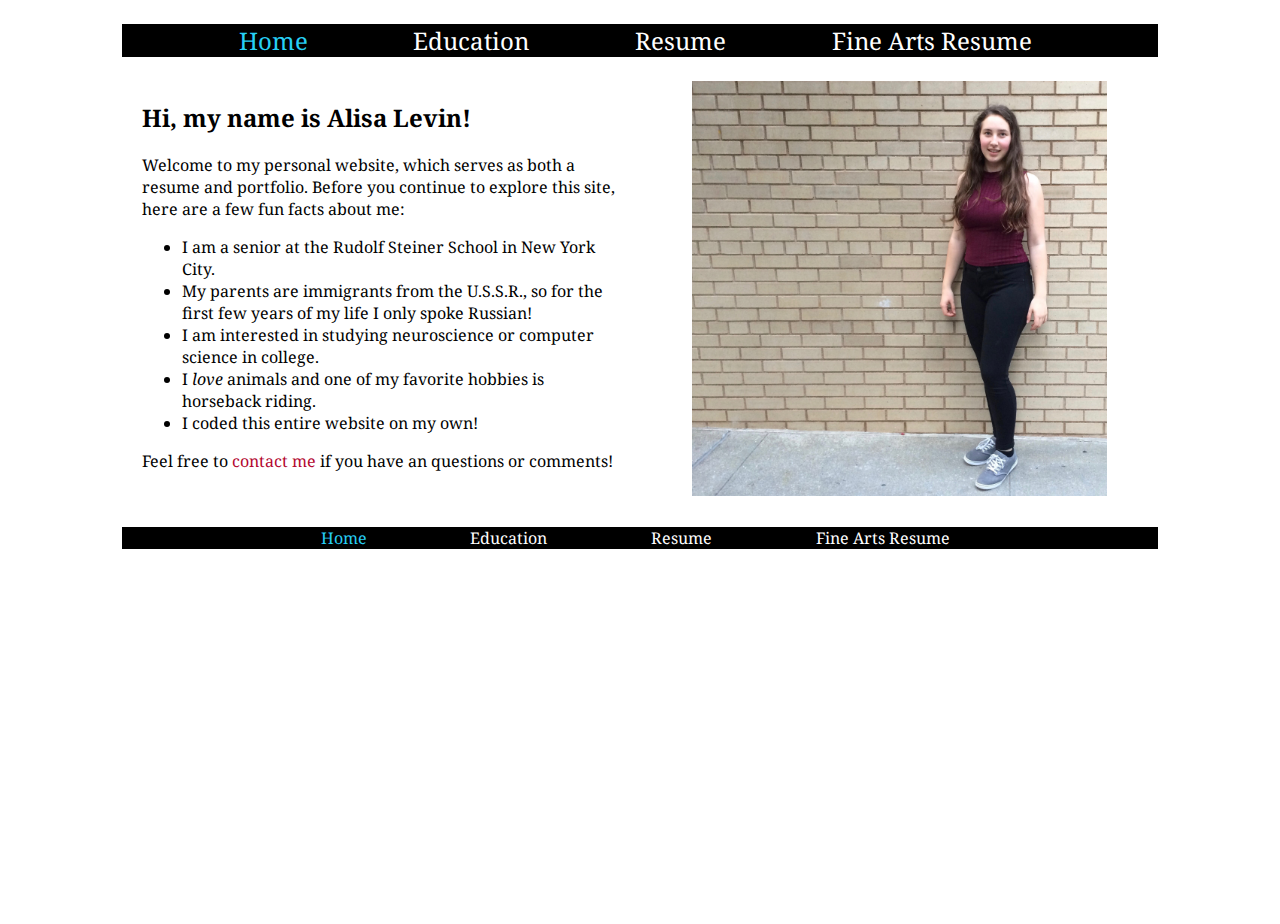
==== levin-website/index.html @ 6d84722e "Levin Website first commit" ====
<!DOCTYPE html>
<html lang="en">
<head>
	<title>Home</title>
	<meta name="viewport" content="width=device-width, initial-scale=1">
	<link rel="stylesheet" href="css/w3schools.css">
	<link rel="stylesheet" type="text/css" href="js/jquery.js">
	<link rel="stylesheet" type="text/css" href="css/styles.css">
</head>
<body>
<nav class="one">
	<ul class="links">
		<li class="home"><a href="index.html" class="current">Home</a></li>
		<li class="education"><a href="education.html">Education</a></li>
		<li class="resume"><a href="resume.html">Resume</a></li>
		<li class="fine_arts_resume"><a href="fine_arts_resume.html">Fine Arts Resume</a></li>
	</ul>
</nav>
<div>
	<div id="intro">
		<h2>Hi, my name is Alisa Levin!</h2> 
		<p>Welcome to my personal website, which serves as both a resume and portfolio. Before you continue to explore this site, here are a few fun facts about me:</p>
		<ul id="less">
			<li>I am a senior at the Rudolf Steiner School in New York City.</li>
			<li>My parents are immigrants from the U.S.S.R., so for the first few years of my life I only spoke Russian!</li>
			<li>I am interested in studying neuroscience or computer science in college.</li>
			<li>I <em>love</em> animals and one of my favorite hobbies is horseback riding.</li>
			<li>I coded this entire website on my own!</li>
		</ul>
		<p>Feel free to 
			<span>
				<a href="mailto:alevin@steiner.edu">contact me</a>
			</span>
		if you have an questions or comments!</p>
	</div>	

	<div id="carousel">
		<div class="w3-content" style="max-width:100%;position:relative">

		<div class="w3-display-container mySlides">
  			<img src="images/me.jpg" style="width:100%" alt="me">
		</div>

		<div class="w3-display-container mySlides">
  			<img src="images/horseback_riding1.jpg" style="width:100%" alt="riding1">
		</div>

		<div class="w3-display-container mySlides">
  			<img src="images/basketball.jpg" style="width:100%" alt="basketball">
		</div>

		<div class="w3-display-container mySlides">
  			<img src="images/raccoon.jpg" style="width:100%" alt="raccoon">
		</div>

		<div class="w3-display-container mySlides">
  			<img src="images/horseback_riding2.jpg" style="width:100%" alt="riding2">
		</div>

		<script>
		var myIndex = 0;
		carousel();

		function carousel() {
    		var i;
    		var x = document.getElementsByClassName("mySlides");
    		for (i = 0; i < x.length; i++) {
       			x[i].style.display = "none";
    		}
    		myIndex++;
    		if (myIndex > x.length) {myIndex = 1}
    		x[myIndex-1].style.display = "block";
    		setTimeout(carousel, 5000); // Change image every 5 seconds
		}
		</script>
	</div>
</div>

<footer>
	<nav class="two">
		<ul class="links">
			<li class="home"><a href="index.html" class="current">Home</a></li>
			<li class="education"><a href="education.html">Education</a></li>
			<li class="resume"><a href="resume.html">Resume</a></li>
			<li class="fine_arts_resume"><a href="fine_arts_resume.html">Fine Arts Resume</a></li>
		</ul>
	</nav>
</footer>

</body>
</html>
---- levin-website/css/w3schools.css ----
/* W3.CSS 2.71 by Jan Egil and Borge Refsnes */
*{-webkit-box-sizing:border-box;-moz-box-sizing:border-box;box-sizing:border-box}
/* Extract from normalize.css by Nicolas Gallagher and Jonathan Neal git.io/normalize */
html{-ms-text-size-adjust:100%;-webkit-text-size-adjust:100%}body{margin:0}
article,aside,details,figcaption,figure,footer,header,hgroup,main,menu,nav,section,summary{display:block}
audio,canvas,video{display:inline-block;vertical-align:baseline}
audio:not([controls]){display:none;height:0}[hidden],template{display:none}
a{background-color:transparent}a:active,a:hover{outline:0}abbr[title]{border-bottom:1px dotted}
dfn{font-style:italic}mark{background:#ff0;color:#000}
small{font-size:80%}sub,sup{font-size:75%;line-height:0;position:relative;vertical-align:baseline}
sup{top:-0.5em}sub{bottom:-0.25em}
img{border:0}svg:not(:root){overflow:hidden}figure{margin:1em 40px}
hr{-moz-box-sizing:content-box;box-sizing:content-box}
code,kbd,pre,samp{font-family:monospace,monospace;font-size:1em}
button,input,select,textarea{font:inherit;margin:0}
button{overflow:visible}button,select{text-transform:none}
button,html input[type=button],input[type=reset],input[type=submit]{-webkit-appearance:button;cursor:pointer}
button[disabled],html input[disabled]{cursor:default}
button::-moz-focus-inner,input::-moz-focus-inner{border:0;padding:0}
input[type=checkbox],input[type=radio]{padding:0}
input[type=number]::-webkit-inner-spin-button,input[type=number]::-webkit-outer-spin-button{height:auto}
input[type=search]{box-sizing:content-box;-webkit-appearance:textfield;-moz-box-sizing:content-box;-webkit-box-sizing:content-box}
input[type=search]::-webkit-search-cancel-button,input[type=search]::-webkit-search-decoration{-webkit-appearance:none}
fieldset{border:1px solid #c0c0c0;margin:0 2px;padding:.35em .625em .75em}
legend{border:0;padding:0}pre,textarea{overflow:auto}
/* End extract from normalize.css */
/*html,body{font-family:Verdana,sans-serif;font-size:15px;line-height:1.5}html{overflow-x:hidden}
h1,h2,h3,h4,h5,h6,.w3-slim,.w3-wide{font-family:"Segoe UI",Arial,sans-serif}
h1{font-size:36px}h2{font-size:30px}h3{font-size:24px}h4{font-size:20px}h5{font-size:18px}h6{font-size:16px}
.w3-serif{font-family:"Times New Roman",Times,serif}
h1,h2,h3,h4,h5,h6{font-weight:400;margin:10px 0}.w3-wide{letter-spacing:4px}
h1 a,h2 a,h3 a,h4 a,h5 a,h6 a{font-weight:inherit}*/
hr{height:0;border:0;border-top:1px solid #eee;margin:20px 0}
img{margin-bottom:-5px}a{color:inherit}
table{border-collapse:collapse;border-spacing:0;width:100%;display:table}
table,th,td{border:none}.w3-table-all{border:1px solid #ccc}
.w3-bordered tr,.w3-table-all tr{border-bottom:1px solid #ddd}
.w3-striped tbody tr:nth-child(even){background-color:#f1f1f1}
.w3-table-all tr:nth-child(odd){background-color:#fff}
.w3-table-all tr:nth-child(even){background-color:#f1f1f1}
.w3-hoverable tbody tr:hover,.w3-ul.w3-hoverable li:hover{background-color:#ccc}
.w3-centered tr th,.w3-centered tr td{text-align:center}
.w3-table td,.w3-table th,.w3-table-all td,.w3-table-all th{padding:6px 8px;display:table-cell;text-align:left;vertical-align:top}
.w3-table th:first-child,.w3-table td:first-child,.w3-table-all th:first-child,.w3-table-all td:first-child{padding-left:16px}
.w3-btn,.w3-btn-block{border:none;display:inline-block;outline:0;padding:6px 16px;vertical-align:middle;overflow:hidden;text-decoration:none!important;color:#fff;background-color:#000;text-align:center;cursor:pointer;white-space:nowrap}
.w3-disabled,.w3-btn:disabled,.w3-btn-floating:disabled,.w3-btn-floating-large:disabled{cursor:not-allowed;opacity:0.3}
.w3-btn.w3-disabled *,.w3-btn-block.w3-disabled,.w3-btn-floating.w3-disabled *,.w3-btn:disabled *,.w3-btn-floating:disabled *{pointer-events:none}
.w3-btn.w3-disabled:hover,.w3-btn-block.w3-disabled:hover,.w3-btn:disabled:hover,.w3-btn-floating.w3-disabled:hover,.w3-btn-floating:disabled:hover,
.w3-btn-floating-large.w3-disabled:hover,.w3-btn-floating-large:disabled:hover{box-shadow:none}
.w3-btn:hover,.w3-btn-block:hover,.w3-btn-floating:hover,.w3-btn-floating-large:hover{box-shadow:0 8px 16px 0 rgba(0,0,0,0.2),0 6px 20px 0 rgba(0,0,0,0.19)}
.w3-btn-block{width:100%}
.w3-btn,.w3-btn-floating,.w3-btn-floating-large,.w3-closenav,.w3-opennav{-webkit-touch-callout:none;-webkit-user-select:none;-khtml-user-select:none;-moz-user-select:none;-ms-user-select:none;user-select:none}   
.w3-btn-floating,.w3-btn-floating-large{display:inline-block;text-align:center;color:#fff;background-color:#000;position:relative;overflow:hidden;z-index:1;padding:0;border-radius:50%;cursor:pointer;font-size:24px}
.w3-btn-floating{width:40px;height:40px;line-height:40px}
.w3-btn-floating-large{width:56px;height:56px;line-height:56px}
.w3-btn-group .w3-btn{float:left}
.w3-btn-bar .w3-btn{box-shadow:none;background-color:inherit;color:inherit;float:left}
.w3-btn-bar .w3-btn:hover{background-color:#ccc}
.w3-ripple{position:relative;overflow:hidden}
.w3-ripple:after{content:"";background:#ccc;position:absolute;padding:300%;bottom:0;left:0;opacity:0;transition:0.8s}
.w3-ripple:active:after{padding:0;opacity:1;transition:0s}
.w3-badge,.w3-tag,.w3-sign{background-color:#000;color:#fff;display:inline-block;padding-left:8px;padding-right:8px;text-align:center}
.w3-badge{border-radius:50%}
ul.w3-ul{list-style-type:none;padding:0;margin:0}
ul.w3-ul li{padding:6px 2px 6px 16px;border-bottom:1px solid #ddd}
ul.w3-ul li:last-child{border-bottom:none}
.w3-tooltip,.w3-display-container{position:relative}
.w3-fluid{max-width:100%;height:auto}
.w3-tooltip .w3-text{display:none}
.w3-tooltip:hover .w3-text{display:inline-block}
.w3-navbar{list-style-type:none;margin:0;padding:0;overflow:hidden}
.w3-navbar li{float:left}.w3-navbar li a{display:block;padding:8px 16px}.w3-navbar li a:hover{color:#000;background-color:#ccc}
.w3-navbar .w3-dropdown-hover,.w3-navbar .w3-dropdown-click{position:static}
.w3-navbar .w3-dropdown-hover:hover,.w3-navbar .w3-dropdown-hover:first-child,.w3-navbar .w3-dropdown-click:hover{background-color:#ccc;color:#000}
.w3-navbar a,.w3-topnav a,.w3-sidenav a,.w3-dropdown-content a,.w3-accordion-content a,.w3-dropnav a{text-decoration:none!important}
.w3-navbar .w3-opennav.w3-right{float:right!important}.w3-topnav{padding:8px 8px}
.w3-topnav a{padding:0 8px;border-bottom:3px solid transparent;-webkit-transition:border-bottom .3s;transition:border-bottom .3s}
.w3-topnav a:hover{border-bottom:3px solid #fff}.w3-topnav .w3-dropdown-hover a{border-bottom:0}
.w3-opennav,.w3-closenav{color:inherit}.w3-opennav:hover,.w3-closenav:hover{cursor:pointer;opacity:0.8}
.w3-btn,.w3-btn-floating,.w3-dropnav a,.w3-btn-floating-large,.w3-btn-block,.w3-hover-shadow,.w3-hover-opacity,
.w3-navbar a,.w3-sidenav a,.w3-pagination li a,.w3-hoverable tbody tr,.w3-hoverable li,.w3-accordion-content a,.w3-dropdown-content a,.w3-dropdown-click:hover,.w3-dropdown-hover:hover,.w3-opennav,.w3-closenav,.w3-closebtn,
.w3-hover-amber,.w3-hover-aqua,.w3-hover-blue,.w3-hover-light-blue,.w3-hover-brown,.w3-hover-cyan,.w3-hover-blue-grey,.w3-hover-green,.w3-hover-light-green,.w3-hover-indigo,.w3-hover-khaki,.w3-hover-lime,.w3-hover-orange,.w3-hover-deep-orange,.w3-hover-pink,
.w3-hover-purple,.w3-hover-deep-purple,.w3-hover-red,.w3-hover-sand,.w3-hover-teal,.w3-hover-yellow,.w3-hover-white,.w3-hover-black,.w3-hover-grey,.w3-hover-light-grey,.w3-hover-dark-grey,.w3-hover-text-amber,.w3-hover-text-aqua,.w3-hover-text-blue,.w3-hover-text-light-blue,
.w3-hover-text-brown,.w3-hover-text-cyan,.w3-hover-text-blue-grey,.w3-hover-text-green,.w3-hover-text-light-green,.w3-hover-text-indigo,.w3-hover-text-khaki,.w3-hover-text-lime,.w3-hover-text-orange,.w3-hover-text-deep-orange,.w3-hover-text-pink,.w3-hover-text-purple,
.w3-hover-text-deep-purple,.w3-hover-text-red,.w3-hover-text-sand,.w3-hover-text-teal,.w3-hover-text-yellow,.w3-hover-text-white,.w3-hover-text-black,.w3-hover-text-grey,.w3-hover-text-light-grey,.w3-hover-text-dark-grey
{-webkit-transition:background-color .3s,color .15s,box-shadow .3s,opacity 0.3s;transition:background-color .3s,color .15s,box-shadow .3s,opacity 0.3s}
.w3-sidenav{height:100%;width:200px;background-color:#fff;position:fixed!important;z-index:1;overflow:auto}
.w3-sidenav a{padding:4px 2px 4px 16px}.w3-sidenav a:hover{background-color:#ccc}.w3-sidenav a,.w3-dropnav a{display:block}
.w3-sidenav .w3-dropdown-hover:hover,.w3-sidenav .w3-dropdown-hover:first-child,.w3-sidenav .w3-dropdown-click:hover,.w3-dropnav a:hover{background-color:#ccc;color:#000}
.w3-sidenav .w3-dropdown-hover,.w3-sidenav .w3-dropdown-click {width:100%}.w3-sidenav .w3-dropdown-hover .w3-dropdown-content,.w3-sidenav .w3-dropdown-click .w3-dropdown-content{min-width:100%}
.w3-main,#main{transition:margin-left .4s}
.w3-modal{z-index:3;display:none;padding-top:100px;position:fixed;left:0;top:0;width:100%;height:100%;overflow:auto;background-color:rgb(0,0,0);background-color:rgba(0,0,0,0.4)}
.w3-modal-content{margin:auto;background-color:#fff;position:relative;padding:0;outline:0;width:600px}.w3-closebtn{text-decoration:none;float:right;font-size:24px;font-weight:bold;color:inherit}
.w3-closebtn:hover,.w3-closebtn:focus{color:#000;text-decoration:none;cursor:pointer}
.w3-pagination{display:inline-block;padding:0;margin:0}.w3-pagination li{display:inline}
.w3-pagination li a{text-decoration:none;color:#000;float:left;padding:8px 16px}
.w3-pagination li a:hover{background-color:#ccc}
.w3-input-group,.w3-group{margin-top:24px;margin-bottom:24px}
.w3-input{padding:8px;display:block;border:none;border-bottom:1px solid #808080;width:100%}
.w3-label{color:#009688}.w3-input:not(:valid)~.w3-validate{color:#f44336}
.w3-select{padding:9px 0;width:100%;color:#000;border:1px solid transparent;border-bottom:1px solid #009688}
.w3-select select:focus{color:#000;border:1px solid #009688}.w3-select option[disabled]{color:#009688}
.w3-dropdown-click,.w3-dropdown-hover{position:relative;display:inline-block;cursor:pointer}
.w3-dropdown-hover:hover .w3-dropdown-content{display:block;z-index:1}
.w3-dropdown-content{cursor:auto;color:#000;background-color:#fff;display:none;position:absolute;min-width:160px;margin:0;padding:0}
.w3-dropdown-content a{padding:6px 16px;display:block}
.w3-dropdown-content a:hover{background-color:#ccc}
.w3-accordion {width:100%;cursor:pointer}
.w3-accordion-content{cursor:auto;display:none;position:relative;width:100%;margin:0;padding:0}
.w3-accordion-content a{padding:6px 16px;display:block}.w3-accordion-content a:hover{background-color:#ccc}
.w3-progress-container{width:100%;height:1.5em;position:relative;background-color:#f1f1f1}
.w3-progressbar{background-color:#757575;height:100%;position:absolute;line-height:inherit}
input[type=checkbox].w3-check,input[type=radio].w3-radio{width:24px;height:24px;position:relative;top:6px}
input[type=checkbox].w3-check:checked+.w3-validate,input[type=radio].w3-radio:checked+.w3-validate{color:#009688} 
input[type=checkbox].w3-check:disabled+.w3-validate,input[type=radio].w3-radio:disabled+.w3-validate{color:#aaa}
.w3-responsive{overflow-x:auto}
.w3-container:after,.w3-row:after,.w3-row-padding:after,.w3-topnav:after,.w3-clear:after,.w3-btn-group:before,.w3-btn-group:after,.w3-btn-bar:before,.w3-btn-bar:after
{content:"";display:table;clear:both}
.w3-col,.w3-half,.w3-third,.w3-twothird,.w3-threequarter,.w3-quarter{float:left;width:100%}
.w3-col.s1{width:8.33333%}
.w3-col.s2{width:16.66666%}
.w3-col.s3{width:24.99999%}
.w3-col.s4{width:33.33333%}
.w3-col.s5{width:41.66666%}
.w3-col.s6{width:49.99999%}
.w3-col.s7{width:58.33333%}
.w3-col.s8{width:66.66666%}
.w3-col.s9{width:74.99999%}
.w3-col.s10{width:83.33333%}
.w3-col.s11{width:91.66666%}
.w3-col.s12,.w3-half,.w3-third,.w3-twothird,.w3-threequarter,.w3-quarter{width:99.99999%}
@media only screen and (min-width:601px){
.w3-col.m1{width:8.33333%}
.w3-col.m2{width:16.66666%}
.w3-col.m3,.w3-quarter{width:24.99999%}
.w3-col.m4,.w3-third{width:33.33333%}
.w3-col.m5{width:41.66666%}
.w3-col.m6,.w3-half{width:49.99999%}
.w3-col.m7{width:58.33333%}
.w3-col.m8,.w3-twothird{width:66.66666%}
.w3-col.m9,.w3-threequarter{width:74.99999%}
.w3-col.m10{width:83.33333%}
.w3-col.m11{width:91.66666%}
.w3-col.m12{width:99.99999%}}
@media only screen and (min-width:993px){
.w3-col.l1{width:8.33333%}
.w3-col.l2{width:16.66666%}
.w3-col.l3,.w3-quarter{width:24.99999%}
.w3-col.l4,.w3-third{width:33.33333%}
.w3-col.l5{width:41.66666%}
.w3-col.l6,.w3-half{width:49.99999%}
.w3-col.l7{width:58.33333%}
.w3-col.l8,.w3-twothird{width:66.66666%}
.w3-col.l9,.w3-threequarter{width:74.99999%}
.w3-col.l10{width:83.33333%}
.w3-col.l11{width:91.66666%}
.w3-col.l12{width:99.99999%}}
.w3-content{max-width:980px;margin:auto}
.w3-rest{overflow:hidden}
.w3-hide{display:none!important}.w3-show-block,.w3-show{display:block!important}.w3-show-inline-block{display:inline-block!important}
@media (max-width:600px){.w3-modal-content{margin:0 10px;width:auto!important}.w3-modal{padding-top:30px}}
@media (max-width:768px){.w3-modal-content{width:500px}.w3-modal{padding-top:50px}}
@media (min-width:993px){.w3-modal-content{width:900px}}
@media screen and (max-width:600px){.w3-topnav a{display:block}.w3-navbar li:not(.w3-opennav){float:none;width:100%!important}.w3-navbar li.w3-right{float:none!important}}	
@media screen and (max-width:600px){.w3-topnav .w3-dropdown-hover .w3-dropdown-content,.w3-navbar .w3-dropdown-click .w3-dropdown-content,.w3-navbar .w3-dropdown-hover .w3-dropdown-content{position:relative}}	
@media screen and (max-width:600px){.w3-topnav,.w3-navbar{text-align:center}}
@media (max-width:600px){.w3-hide-small{display:none!important}}
@media (max-width:992px) and (min-width:601px){.w3-hide-medium{display:none!important}}
@media (min-width:993px){.w3-hide-large{display:none!important}}
@media screen and (max-width:992px){.w3-sidenav.w3-collapse{display:none}.w3-main{margin-left:0!important;margin-right:0!important}}
@media screen and (min-width:993px){.w3-sidenav.w3-collapse{display:block!important}}
.w3-top,.w3-bottom{position:fixed;width:100%;z-index:1}.w3-top{top:0}.w3-bottom{bottom:0}
.w3-overlay{position:fixed;display:none;width:100%;height:100%;top:0;left:0;right:0;bottom:0;background-color:rgba(0,0,0,0.5);z-index:2}
.w3-left{float:left!important}.w3-right{float:right!important}
.w3-tiny{font-size:10px!important}.w3-small{font-size:12px!important}
.w3-medium{font-size:15px!important}.w3-large{font-size:18px!important}
.w3-xlarge{font-size:24px!important}.w3-xxlarge{font-size:36px!important}
.w3-xxxlarge{font-size:48px!important}.w3-jumbo{font-size:64px!important}
.w3-vertical{word-break:break-all;line-height:1;text-align:center;width:0.6em}
.w3-left-align{text-align:left!important}.w3-right-align{text-align:right!important}
.w3-justify{text-align:justify!important}.w3-center{text-align:center!important}
.w3-display-topleft{position:absolute;left:0;top:0}.w3-display-topright{position:absolute;right:0;top:0}
.w3-display-bottomleft{position:absolute;left:0;bottom:0}.w3-display-bottomright{position:absolute;right:0;bottom:0}
.w3-display-middle{position:absolute;top:50%;left:50%;transform:translate(-50%,-50%);-ms-transform:translate(-50%,-50%)}
.w3-display-topmiddle{position:absolute;left:0;top:0;width:100%;text-align:center}.w3-display-bottommiddle{position:absolute;left:0;bottom:0;width:100%;text-align:center}
.w3-circle{border-radius:50%!important}
.w3-round-small{border-radius:2px!important}.w3-round,.w3-round-medium{border-radius:4px!important}
.w3-round-large{border-radius:8px!important}.w3-round-xlarge{border-radius:16px!important}
.w3-round-xxlarge{border-radius:32px!important}.w3-round-jumbo{border-radius:64px!important}
.w3-border-0{border:0!important}
.w3-border{border:1px solid #ccc!important}
.w3-border-top{border-top:1px solid #ccc!important}.w3-border-bottom{border-bottom:1px solid #ccc!important}
.w3-border-left{border-left:1px solid #ccc!important}.w3-border-right{border-right:1px solid #ccc!important}
.w3-margin{margin:16px!important}.w3-margin-0{margin:0!important}
.w3-margin-top{margin-top:16px!important}.w3-margin-bottom{margin-bottom:16px!important}
.w3-margin-left{margin-left:16px!important}.w3-margin-right{margin-right:16px!important}
.w3-section{margin-top:16px!important;margin-bottom:16px!important}
.w3-padding-tiny{padding:2px 4px!important}.w3-padding-small{padding:4px 8px!important}
.w3-padding-medium,.w3-padding,.w3-form{padding:8px 16px!important}
.w3-padding-large{padding:12px 24px!important}.w3-padding-xlarge{padding:16px 32px!important}
.w3-padding-xxlarge{padding:24px 48px!important}.w3-padding-jumbo{padding:32px 64px!important}
.w3-padding-4,.w3-padding-hor-4{padding-top:4px!important;padding-bottom:4px!important}
.w3-padding-8,.w3-padding-hor-8{padding-top:8px!important;padding-bottom:8px!important}
.w3-padding-12,.w3-padding-hor-12{padding-top:12px!important;padding-bottom:12px!important}
.w3-padding-16,.w3-padding-hor-16{padding-top:16px!important;padding-bottom:16px!important}
.w3-padding-24,.w3-padding-hor-24{padding-top:24px!important;padding-bottom:24px!important}
.w3-padding-32,.w3-padding-hor-32{padding-top:32px!important;padding-bottom:32px!important}
.w3-padding-48,.w3-padding-hor-48{padding-top:48px!important;padding-bottom:48px!important}
.w3-padding-64,.w3-padding-hor-64{padding-top:64px!important;padding-bottom:64px!important}
.w3-padding-128,.w3-padding-hor-128{padding-top:128px!important;padding-bottom:128px!important}
.w3-padding-0{padding:0!important}
.w3-padding-top{padding-top:8px!important}.w3-padding-bottom{padding-bottom:8px!important}
.w3-padding-left{padding-left:16px!important}.w3-padding-right{padding-right:16px!important}
.w3-topbar{border-top:6px solid #ccc!important}.w3-bottombar{border-bottom:6px solid #ccc!important}
.w3-leftbar{border-left:6px solid #ccc!important}.w3-rightbar{border-right:6px solid #ccc!important}
.w3-row-padding,.w3-row-padding>.w3-half,.w3-row-padding>.w3-third,.w3-row-padding>.w3-twothird,.w3-row-padding>.w3-threequarter,.w3-row-padding>.w3-quarter,.w3-row-padding>.w3-col{padding:0 8px}
.w3-spin{animation:w3-spin 2s infinite linear;-webkit-animation:w3-spin 2s infinite linear}
@-webkit-keyframes w3-spin{
0%{-webkit-transform:rotate(0deg);transform:rotate(0deg)}100%{-webkit-transform:rotate(359deg);transform:rotate(359deg)}}
@keyframes w3-spin{
0%{-webkit-transform:rotate(0deg);transform:rotate(0deg)}100%{-webkit-transform:rotate(359deg);transform:rotate(359deg)}}
.w3-container{padding:0.01em 16px}
.w3-example{background-color:#f1f1f1;padding:0.01em 16px}
.w3-code{font-family:Consolas,"courier new";font-size:16px;line-height:1.4;width:auto;background-color:#fff;padding:8px 12px;border-left:4px solid #009688;word-wrap:break-word}
.w3-example,.w3-code,.w3-reference{margin:20px 0}
.w3-card{border:1px solid #ccc}
.w3-card-2,.w3-example{box-shadow:0 2px 4px 0 rgba(0,0,0,0.16),0 2px 10px 0 rgba(0,0,0,0.12)!important}
.w3-card-4,.w3-hover-shadow:hover{box-shadow:0 4px 8px 0 rgba(0,0,0,0.2),0 6px 20px 0 rgba(0,0,0,0.19)!important}
.w3-card-8{box-shadow:0 8px 16px 0 rgba(0,0,0,0.2),0 6px 20px 0 rgba(0,0,0,0.19)!important}
.w3-card-12{box-shadow:0 12px 16px 0 rgba(0,0,0,0.24),0 17px 50px 0 rgba(0,0,0,0.19)!important}
.w3-card-16{box-shadow:0 16px 24px 0 rgba(0,0,0,0.22),0 25px 55px 0 rgba(0,0,0,0.21)!important}
.w3-card-24{box-shadow:0 24px 24px 0 rgba(0,0,0,0.2),0 40px 77px 0 rgba(0,0,0,0.22)!important}
.w3-animate-fading{-webkit-animation:fading 10s infinite;animation:fading 10s infinite}
@-webkit-keyframes fading{0%{opacity:0}50%{opacity:1}100%{opacity:0}}
@keyframes fading{0%{opacity:0}50%{opacity:1}100%{opacity:0}}
.w3-animate-opacity{-webkit-animation:opac 1.5s;animation:opac 1.5s}
@-webkit-keyframes opac{from{opacity:0} to{opacity:1}}
@keyframes opac{from{opacity:0} to{opacity:1}}
.w3-animate-top{position:relative;-webkit-animation:animatetop 0.4s;animation:animatetop 0.4s}
@-webkit-keyframes animatetop{from{top:-300px;opacity:0} to{top:0;opacity:1}}
@keyframes animatetop{from{top:-300px;opacity:0} to{top:0;opacity:1}}
.w3-animate-left{position:relative;-webkit-animation:animateleft 0.4s;animation:animateleft 0.4s}
@-webkit-keyframes animateleft{from{left:-300px;opacity:0} to{left:0;opacity:1}}
@keyframes animateleft{from{left:-300px;opacity:0} to{left:0;opacity:1}}
.w3-animate-right{position:relative;-webkit-animation:animateright 0.4s;animation:animateright 0.4s}
@-webkit-keyframes animateright{from{right:-300px;opacity:0} to{right:0;opacity:1}}
@keyframes animateright{from{right:-300px;opacity:0} to{right:0;opacity:1}}
.w3-animate-bottom{position:relative;-webkit-animation:animatebottom 0.4s;animation:animatebottom 0.4s}
@-webkit-keyframes animatebottom{from{bottom:-300px;opacity:0} to{bottom:0px;opacity:1}}
@keyframes animatebottom{from{bottom:-300px;opacity:0} to{bottom:0;opacity:1}}
.w3-animate-zoom {-webkit-animation:animatezoom 0.6s;animation:animatezoom 0.6s}
@-webkit-keyframes animatezoom{from{-webkit-transform:scale(0)} to{-webkit-transform:scale(1)}}
@keyframes animatezoom{from{transform:scale(0)} to{transform:scale(1)}}
.w3-animate-input{-webkit-transition:width 0.4s ease-in-out;transition:width 0.4s ease-in-out}.w3-animate-input:focus{width:100%!important}
.w3-transparent{color:#fff!important;background-color:transparent!important}
.w3-hover-none:hover{box-shadow:none!important;background-color:transparent!important}
.w3-amber,.w3-hover-amber:hover{color:#000!important;background-color:#ffc107!important}
.w3-aqua,.w3-hover-aqua:hover{color:#000!important;background-color:#00ffff!important}
.w3-blue,.w3-hover-blue:hover{color:#fff!important;background-color:#2196F3!important}
.w3-light-blue,.w3-hover-light-blue:hover{color:#000!important;background-color:#87CEEB!important}
.w3-brown,.w3-hover-brown:hover{color:#fff!important;background-color:#795548!important}
.w3-cyan,.w3-hover-cyan:hover{color:#000!important;background-color:#00bcd4!important}
.w3-blue-grey,.w3-hover-blue-grey:hover{color:#fff!important;background-color:#607d8b!important}
.w3-green,.w3-hover-green:hover{color:#fff!important;background-color:#4CAF50!important}
.w3-light-green,.w3-hover-light-green:hover{color:#000!important;background-color:#8bc34a!important}
.w3-indigo,.w3-hover-indigo:hover{color:#fff!important;background-color:#3f51b5!important}
.w3-khaki,.w3-hover-khaki:hover{color:#000!important;background-color:#f0e68c!important}
.w3-lime,.w3-hover-lime:hover{color:#000!important;background-color:#cddc39!important}
.w3-orange,.w3-hover-orange:hover{color:#000!important;background-color:#ff9800!important}
.w3-deep-orange,.w3-hover-deep-orange:hover{color:#fff!important;background-color:#ff5722!important}
.w3-pink,.w3-hover-pink:hover{color:#fff!important;background-color:#e91e63!important}
.w3-purple,.w3-hover-purple:hover{color:#fff!important;background-color:#9c27b0!important}
.w3-deep-purple,.w3-hover-deep-purple:hover{color:#fff!important;background-color:#673ab7!important}
.w3-red,.w3-hover-red:hover{color:#fff!important;background-color:#f44336!important}
.w3-sand,.w3-hover-sand:hover{color:#000!important;background-color:#fdf5e6!important}
.w3-teal,.w3-hover-teal:hover{color:#fff!important;background-color:#009688!important}
.w3-yellow,.w3-hover-yellow:hover{color:#000!important;background-color:#ffeb3b!important}
.w3-white,.w3-hover-white:hover{color:#000!important;background-color:#fff!important}
.w3-black,.w3-hover-black:hover{color:#fff!important;background-color:#000!important}
.w3-grey,.w3-hover-grey:hover{color:#000!important;background-color:#9e9e9e!important}
.w3-light-grey,.w3-hover-light-grey:hover{color:#000!important;background-color:#f1f1f1!important}
.w3-dark-grey,.w3-hover-dark-grey:hover{color:#fff!important;background-color:#616161!important}
.w3-pale-red,.w3-hover-pale-red:hover{color:#000!important;background-color:#ffdddd!important}
.w3-pale-green,.w3-hover-pale-green:hover{color:#000!important;background-color:#ddffdd!important}
.w3-pale-yellow,.w3-hover-pale-yellow:hover{color:#000!important;background-color:#ffffcc!important}
.w3-pale-blue,.w3-hover-pale-blue:hover{color:#000!important;background-color:#ddffff!important}
.w3-text-amber,.w3-hover-text-amber:hover{color:#ffc107!important}
.w3-text-aqua,.w3-hover-text-aqua:hover{color:#00ffff!important}
.w3-text-blue,.w3-hover-text-blue:hover{color:#2196F3!important}
.w3-text-light-blue,.w3-hover-text-light-blue:hover{color:#87CEEB!important}
.w3-text-brown,.w3-hover-text-brown:hover{color:#795548!important}
.w3-text-cyan,.w3-hover-text-cyan:hover{color:#00bcd4!important}
.w3-text-blue-grey,.w3-hover-text-blue-grey:hover{color:#607d8b!important}
.w3-text-green,.w3-hover-text-green:hover{color:#4CAF50!important}
.w3-text-light-green,.w3-hover-text-light-green:hover{color:#8bc34a!important}
.w3-text-indigo,.w3-hover-text-indigo:hover{color:#3f51b5!important}
.w3-text-khaki,.w3-hover-text-khaki:hover{color:#b4aa50!important}
.w3-text-lime,.w3-hover-text-lime:hover{color:#cddc39!important}
.w3-text-orange,.w3-hover-text-orange:hover{color:#ff9800!important}
.w3-text-deep-orange,.w3-hover-text-deep-orange:hover{color:#ff5722!important}
.w3-text-pink,.w3-hover-text-pink:hover{color:#e91e63!important}
.w3-text-purple,.w3-hover-text-purple:hover{color:#9c27b0!important}
.w3-text-deep-purple,.w3-hover-text-deep-purple:hover{color:#673ab7!important}
.w3-text-red,.w3-hover-text-red:hover{color:#f44336!important}
.w3-text-sand,.w3-hover-text-sand:hover{color:#fdf5e6!important}
.w3-text-teal,.w3-hover-text-teal:hover{color:#009688!important}
.w3-text-yellow,.w3-hover-text-yellow:hover{color:#d2be0e!important}
.w3-text-white,.w3-hover-text-white:hover{color:#fff!important}
.w3-text-black,.w3-hover-text-black:hover{color:#000!important}
.w3-text-grey,.w3-hover-text-grey:hover{color:#757575!important}
.w3-text-light-grey,.w3-hover-text-light-grey:hover{color:#f1f1f1!important}
.w3-text-dark-grey,.w3-hover-text-dark-grey:hover{color:#3a3a3a!important}
.w3-border-amber,.w3-hover-border-amber:hover{border-color:#ffc107!important}
.w3-border-aqua,.w3-hover-border-aqua:hover{border-color:#00ffff!important}
.w3-border-blue,.w3-hover-border-blue:hover{border-color:#2196F3!important}
.w3-border-light-blue,.w3-hover-border-light-blue:hover{border-color:#87CEEB!important}
.w3-border-brown,.w3-hover-border-brown:hover{border-color:#795548!important}
.w3-border-cyan,.w3-hover-border-cyan:hover{border-color:#00bcd4!important}
.w3-border-blue-grey,.w3-hover-blue-grey:hover{border-color:#607d8b!important}
.w3-border-green,.w3-hover-border-green:hover{border-color:#4CAF50!important}
.w3-border-light-green,.w3-hover-border-light-green:hover{border-color:#8bc34a!important}
.w3-border-indigo,.w3-hover-border-indigo:hover{border-color:#3f51b5!important}
.w3-border-khaki,.w3-hover-border-khaki:hover{border-color:#f0e68c!important}
.w3-border-lime,.w3-hover-border-lime:hover{border-color:#cddc39!important}
.w3-border-orange,.w3-hover-border-orange:hover{border-color:#ff9800!important}
.w3-border-deep-orange,.w3-hover-border-deep-orange:hover{border-color:#ff5722!important}
.w3-border-pink,.w3-hover-border-pink:hover{border-color:#e91e63!important}
.w3-border-purple,.w3-hover-border-purple:hover{border-color:#9c27b0!important}
.w3-border-deep-purple,.w3-hover-border-deep-purple:hover{border-color:#673ab7!important}
.w3-border-red,.w3-hover-border-red:hover{border-color:#f44336!important}
.w3-border-sand,.w3-hover-border-sand:hover{border-color:#fdf5e6!important}
.w3-border-teal,.w3-hover-border-teal:hover{border-color:#009688!important}
.w3-border-yellow,.w3-hover-border-yellow:hover{border-color:#ffeb3b!important}
.w3-border-white,.w3-hover-border-white:hover{border-color:#fff!important}
.w3-border-black,.w3-hover-border-black:hover{border-color:#000!important}
.w3-border-grey,.w3-hover-border-grey:hover{border-color:#9e9e9e!important}
.w3-border-light-grey,.w3-hover-border-light-grey:hover{border-color:#f1f1f1!important}
.w3-border-dark-grey,.w3-hover-border-dark-grey:hover{border-color:#616161!important}
.w3-border-pale-red,.w3-hover-border-pale-red:hover{border-color:#ffe7e7!important}.w3-border-pale-green,.w3-hover-border-pale-green:hover{border-color:#e7ffe7!important}
.w3-border-pale-yellow,.w3-hover-border-pale-yellow:hover{border-color:#ffffd7!important}.w3-border-pale-blue,.w3-hover-border-pale-blue:hover{border-color:#e7ffff!important}
.w3-opacity,.w3-hover-opacity:hover{opacity:0.60;filter:alpha(opacity=60)}
.w3-text-shadow{text-shadow:1px 1px 0 #444}.w3-text-shadow-white{text-shadow:1px 1px 0 #ddd}
---- levin-website/css/styles.css ----
@import url(https://fonts.googleapis.com/css?family=Noto+Serif);
html, body {
	height: 100%;
	min-height: 100%;
	margin-right: 5%;
	margin-left: 5%;
	font-family: 'Noto Serif', serif;
}
nav a {
	text-decoration: none;
	color: white;
	margin-right: 10%;
}
a {
	text-decoration: none;
	color: #B30730;
}
.home {
	margin-left: 5%;
}
 nav a:hover {
	color: #C078F0;
	text-decoration: none;
	
}
a:hover {
	color: #3407B3;
}
.current {
	color: #27CFF5;
	
}
.links {
	text-align: center;
	background-color: black;
}
.links li {
	display: inline;
}
nav li {
	list-style-type: none;
}
.one {
	font-size: 1.5em;
}
.two {
  clear: both;
  border-top: 2px solid transparent;
  font-size: 1em;
}

#resume {
	border: 2px solid black;
	padding-bottom: 5%;
}
#steiner_text {
	padding: 0% 2% 0% 2%;
	float: left;
	width: 60%;
	margin-right: 2%;
}
#steiner_map {
	padding-top: 3%;
}
#mlb_text {
	padding: 0% 2% 0% 2%;
	clear: both;
	width: 65%;
	margin-top: 3%;
	margin-bottom: 5%;
}
#jap_text {
	padding: 0% 2% 0% 2%;
	clear: both;
	width: 65%;
	margin-top: 5%;
	margin-bottom: 5%;
}
#jap_pdf {
	margin-bottom: 4%;
}
h1 {
	text-align: center;
}
h3, h4, #education p, #skills p, #experience p, #awards p, #leadership p, #volunteer p, #courses p, .border p {
	margin: 0%;
}
#art_skills p {
	margin-top: 0%;
}
div {
	height: auto;
}
#MLB {
	height: 20%;
	width: 15%;
}
#education {
	padding: 0% 2% 2% 2%;
	width: 43%;
	float: left;
	margin-right: 5%;
}
#skills {
	padding: 0% 2% 2% 2%;
	width: 43%;
	display: inline-block;
}
#leadership {
	padding: 0% 2% 2% 2%;
	width: 43%;
	clear: both;
	float: left;
	margin-top: 3%;
	margin-right: 5%;
}
#awards {
	padding: 0% 2% 2% 2%;
	width: 43%;
	clear: both;
	float: left;
	margin-top: 3%;
	margin-right: 5%;
}
#experience {
	padding: 0% 2% 2% 2%;
	width: 43%;
	display: inline-block;
	margin-top: 3%;
}
#volunteer {
	padding: 0% 2% 2% 2%;
	width: 43%;
	clear: left;
	display: inline-block;
	margin-top: 3%;
}
.border {
	border: 2px solid black;
	min-height: 137%;
}
 #courses1 {
 	padding: 0% 2% 2% 2%;
	width: 43%;
	float: left;
	margin-top: 3%; 
	margin-right: 5%;
 }
 #courses2 {
 	padding: 0% 2% 2% 2%;
	width: 43%;
	margin-top: 3%;
	display: inline-block;
	float: right;
 }
 #art_skills {
 	padding: 0% 2% 2% 2%;
	width: 43%;
	margin-top: 11%; 
	display: inline-block;
 }
 #slideshow {
	float: left;
	margin-right: 5%;
	width: 50%;
	height: auto;
	padding-bottom: 2%;
	text-align: center;
}
#slideshow p {
	margin: 0;
	font-size: .75em;
}
#slideshow h4 {
	margin-top: 2%;
}
#botany {
	border: 2px solid #3EA351;
	height: 15em;
	width: 12em;
	float: left;
	margin-right: 5%;
}
#botany img {
	height: 15em;
	width: 12em;
}
#physics {
	border: 2px solid #E81546;
	height: 15em;
	width: 12em;
	display: inline-block;
	margin-right: 5%;
}
#physics img {
	height: 15em;
	width: 12em;
}
#poetry {
	border: 2px solid #FFF017;
	height: 15em;
	width: 12em;
	display: inline-block;
	margin-right: 5%;
}
#poetry img {
	height: 15em;
	width: 12em;
}
#trigonometry {
	border: 2px solid #3D62DB;
	height: 15em;
	width: 12em;
	display: inline-block;
}
#trigonometry img {
	height: 15em;
	width: 12em;
}
#biography {
	border: 2px solid black;
	height: 15em;
	width: 12em;
	float: left;
	margin-right: 5%;
}
#biography img {
	height: 15em;
	width: 12em;
}
#comparative {
	border: 2px solid black;
	height: 15em;
	width: 12em;
	display: inline-block;
	margin-right: 5%;
}
#comparative img {
	height: 15em;
	width: 12em;
}
#criticism {
	border: 2px solid black;
	height: 15em;
	width: 12em;
	display: inline-block;
	margin-right: 5%;
}
#criticism img {
	height: 15em;
	width: 12em;
}
div.clickable {
    position:relative;
}
div.clickable a {
	position: absolute;
    width:100%;
    height:100%;
    top:0;
    left:0;
    text-decoration: none; 
    z-index:10; 
    background-color: white; 
    opacity: 0; 
    filter: alpha(opacity=1);
}
#center {
	text-align: center;
	margin-top: 7%;
}
#intro {
	padding: 0% 2% 2% 2%;
	width: 50%;
	float: left;
	margin-right: 5%;
}
#carousel {
	display: inline-block;
	margin-right: 5%;
	width: 40%;
}
#less {
	margin-bottom: 0%;
}
#arts {
	border: 2px solid black;
	padding-bottom: 105%;
}
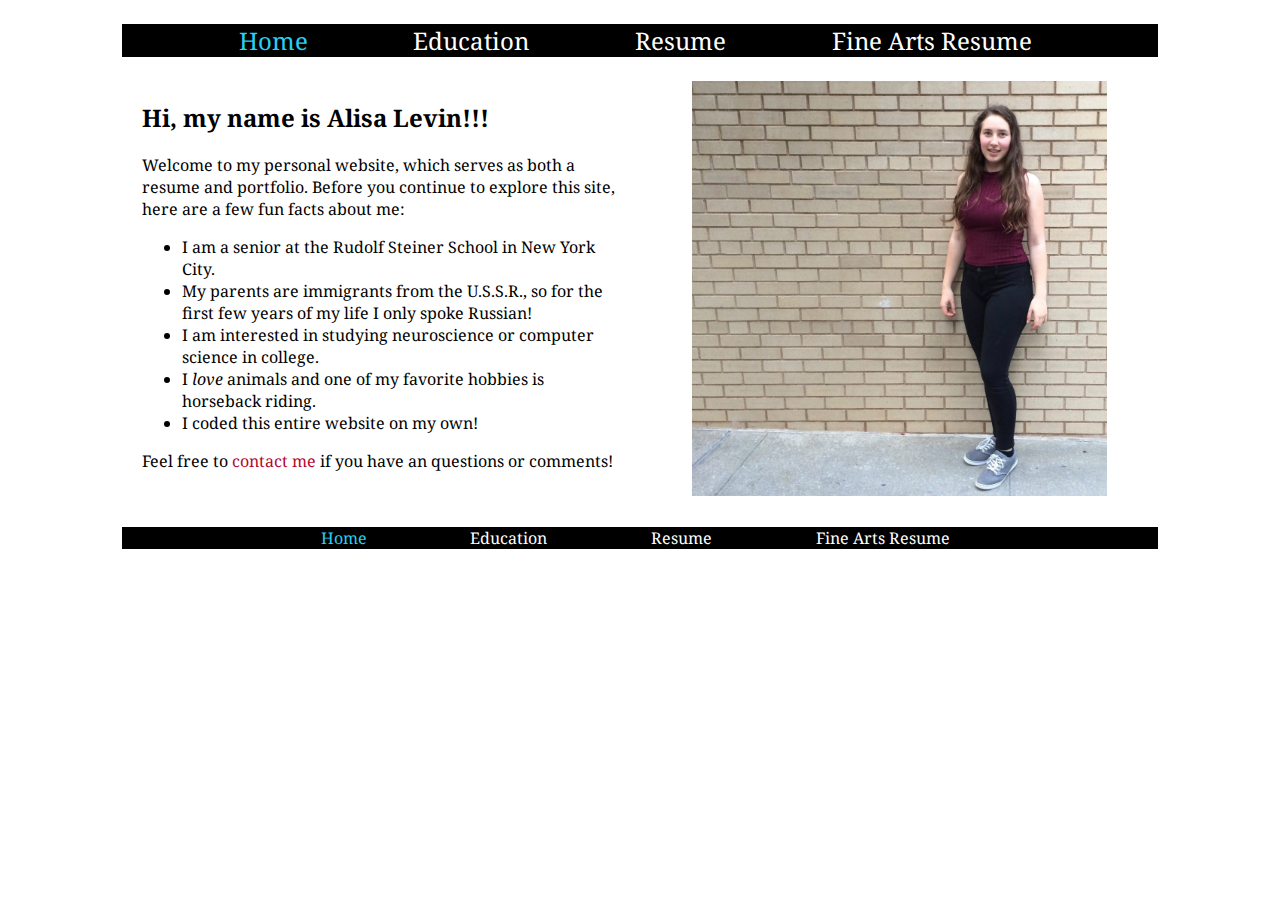
==== commit d8d4aa04: "Added exclamation points" ====
--- a/levin-website/index.html
+++ b/levin-website/index.html
@@ -18,7 +18,7 @@
 </nav>
 <div>
 	<div id="intro">
-		<h2>Hi, my name is Alisa Levin!</h2> 
+		<h2>Hi, my name is Alisa Levin!!!</h2> 
 		<p>Welcome to my personal website, which serves as both a resume and portfolio. Before you continue to explore this site, here are a few fun facts about me:</p>
 		<ul id="less">
 			<li>I am a senior at the Rudolf Steiner School in New York City.</li>
